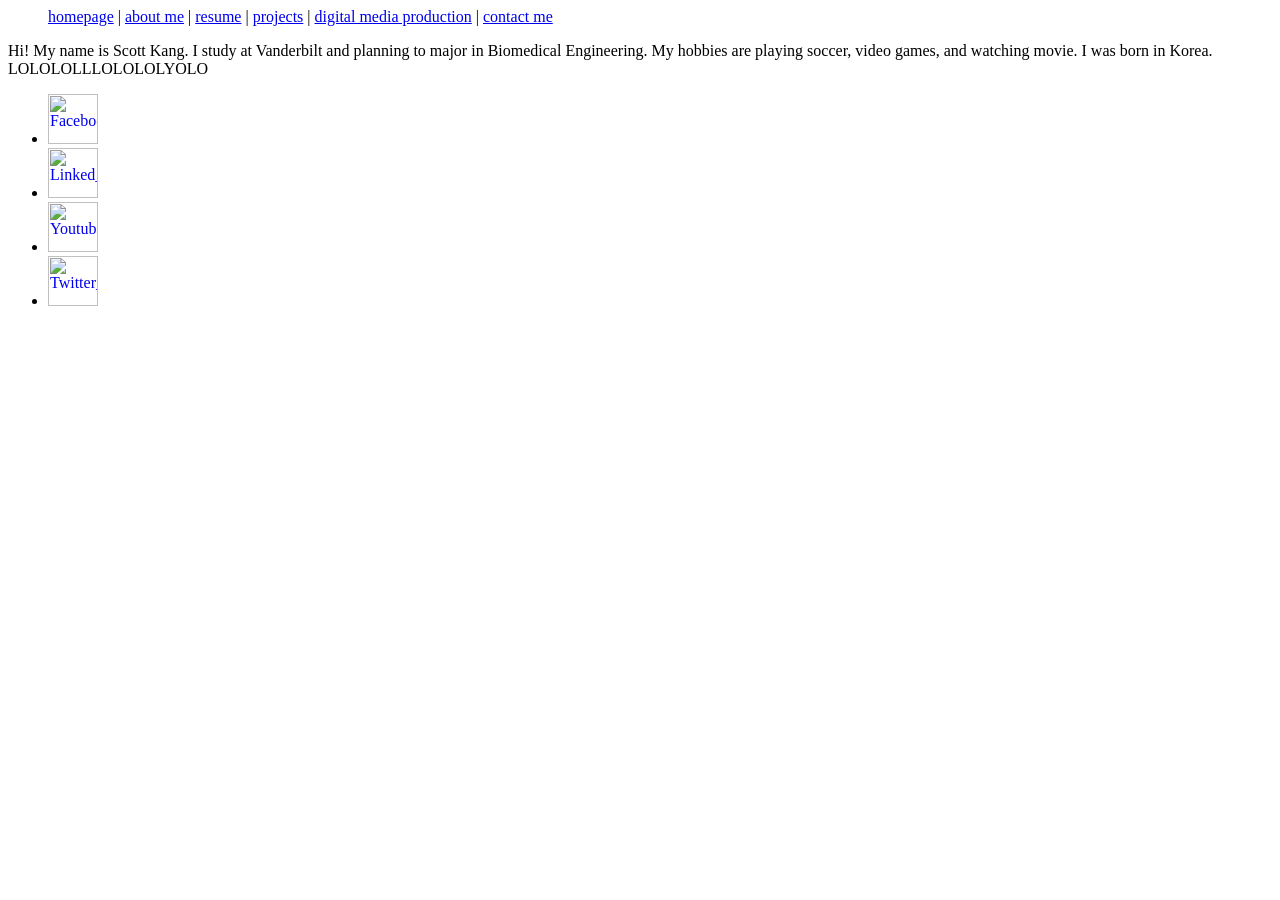
==== index.html @ 523d3208 "Add files via upload" ====
<html>
<head>
    <title>Scottie 2 hottie</title>
    <link rel="stylesheet" href="styles.css" type = "text/css">
</head>
<body>
    <ul id="navigation">
                <a href="index.html">homepage</a>
                <span> | </span>
                <a href="about-me.html">about me</a>
                <span> | </span>
                <a href="resume.html">resume</a>
                <span> | </span>
                <a href="projects.html">projects</a>
                <span> | </span>
                <a href="designs.html">digital media production</a>
                <span> | </span>
                <a href="contact.html">contact me</a>
    </ul>
    
    
        <p>
            
            Hi! My name is Scott Kang. I study at Vanderbilt and planning to major in Biomedical Engineering. 
            My hobbies are playing soccer, video games, and watching movie. 
            I was born in Korea. LOLOLOLLLOLOLOLYOLO
        </p>
    
    
    
    <ul>
        
        <li><a href="https://www.facebook.com/">
            <img src="Images/Facebook_logo.png" alt="Facebook_logo" width = "50" height = "50"></a></li>
        <li><a href="https://www.linkedin.com/feed/">
            <img src="Images/Linked_In_logo.png" alt="Linked_In_logo" width = "50" height = "50"></a></li>
        <li><a href="https://youtube.com">
            <img src="Images/Youtube_logo.png" alt="Youtube_logo" width = "50" height = "50"></a></li>
        <li><a href="https://twitter.com">
            <img src="Images/Twitter_logo.png" alt="Twitter_logo" width = "50" height = "50"></a></li>
        
    </ul>
</body>




</html>
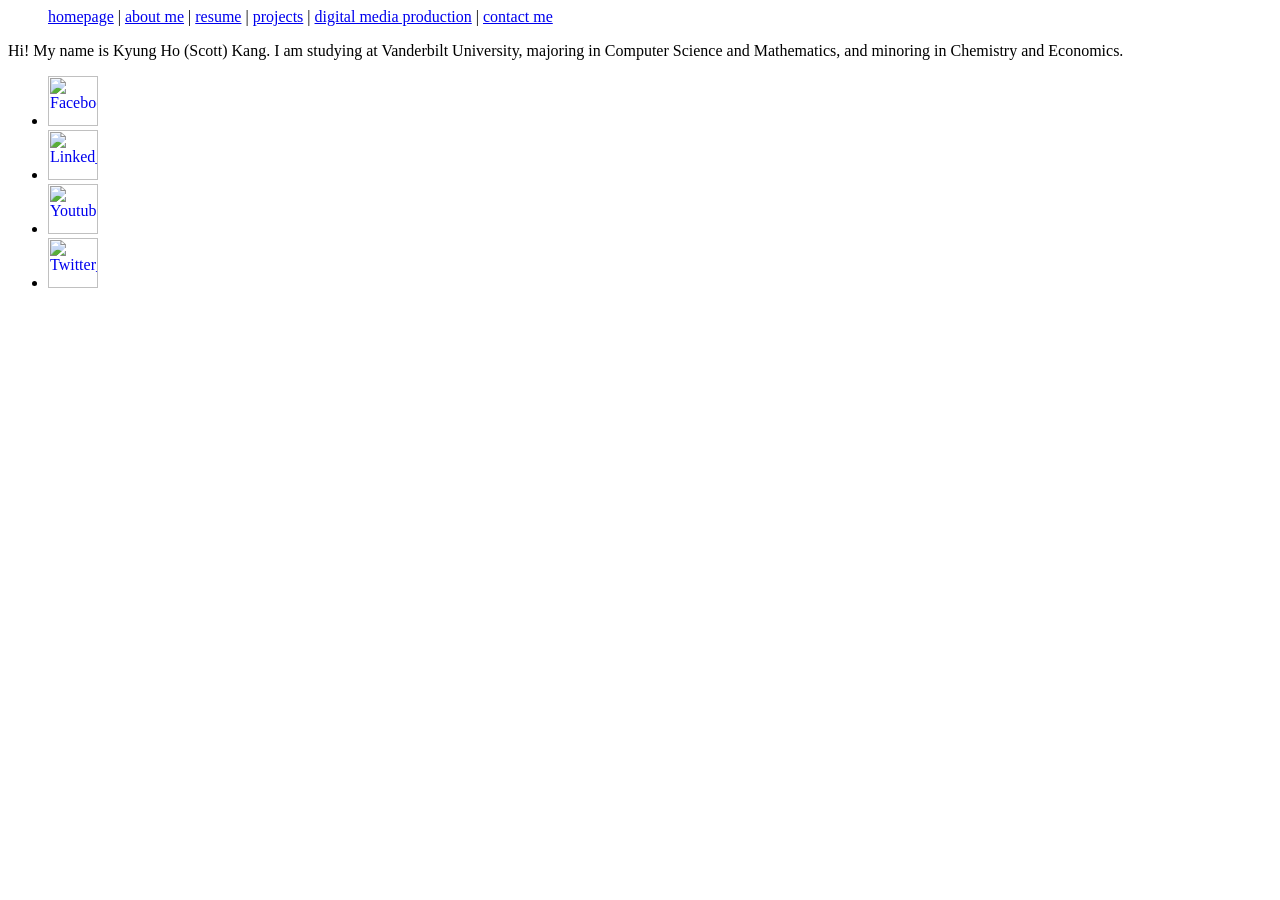
==== commit 8ae289fa: "first change" ====
--- a/index.html
+++ b/index.html
@@ -1,10 +1,10 @@
 <html>
-<head>
-    <title>Scottie 2 hottie</title>
-    <link rel="stylesheet" href="styles.css" type = "text/css">
-</head>
-<body>
-    <ul id="navigation">
+    <head>
+        <title>Scott Kang's Webpage</title>
+        <link rel="stylesheet" href="styles.css" type = "text/css">
+    </head>
+    <body>
+        <ul id="navigation">
                 <a href="index.html">homepage</a>
                 <span> | </span>
                 <a href="about-me.html">about me</a>
@@ -16,31 +16,29 @@
                 <a href="designs.html">digital media production</a>
                 <span> | </span>
                 <a href="contact.html">contact me</a>
-    </ul>
+        </ul>
     
-    
-        <p>
-            
-            Hi! My name is Scott Kang. I study at Vanderbilt and planning to major in Biomedical Engineering. 
-            My hobbies are playing soccer, video games, and watching movie. 
-            I was born in Korea. LOLOLOLLLOLOLOLYOLO
-        </p>
+
+            <p>
+            Hi! My name is Kyung Ho (Scott) Kang. I am studying at Vanderbilt University, majoring in Computer Science and 
+            Mathematics, and minoring in Chemistry and Economics. 
+            </p>
     
     
     
-    <ul>
+        <ul>
         
-        <li><a href="https://www.facebook.com/">
-            <img src="Images/Facebook_logo.png" alt="Facebook_logo" width = "50" height = "50"></a></li>
-        <li><a href="https://www.linkedin.com/feed/">
-            <img src="Images/Linked_In_logo.png" alt="Linked_In_logo" width = "50" height = "50"></a></li>
-        <li><a href="https://youtube.com">
-            <img src="Images/Youtube_logo.png" alt="Youtube_logo" width = "50" height = "50"></a></li>
-        <li><a href="https://twitter.com">
-            <img src="Images/Twitter_logo.png" alt="Twitter_logo" width = "50" height = "50"></a></li>
+            <li><a href="https://www.facebook.com/">
+                <img src="Images/Facebook_logo.png" alt="Facebook_logo" width = "50" height = "50"></a></li>
+            <li><a href="https://www.linkedin.com/feed/">
+                <img src="Images/Linked_In_logo.png" alt="Linked_In_logo" width = "50" height = "50"></a></li>
+            <li><a href="https://youtube.com">
+                <img src="Images/Youtube_logo.png" alt="Youtube_logo" width = "50" height = "50"></a></li>
+            <li><a href="https://twitter.com">
+                <img src="Images/Twitter_logo.png" alt="Twitter_logo" width = "50" height = "50"></a></li>
         
-    </ul>
-</body>
+        </ul>
+    </body>
 
 
 
